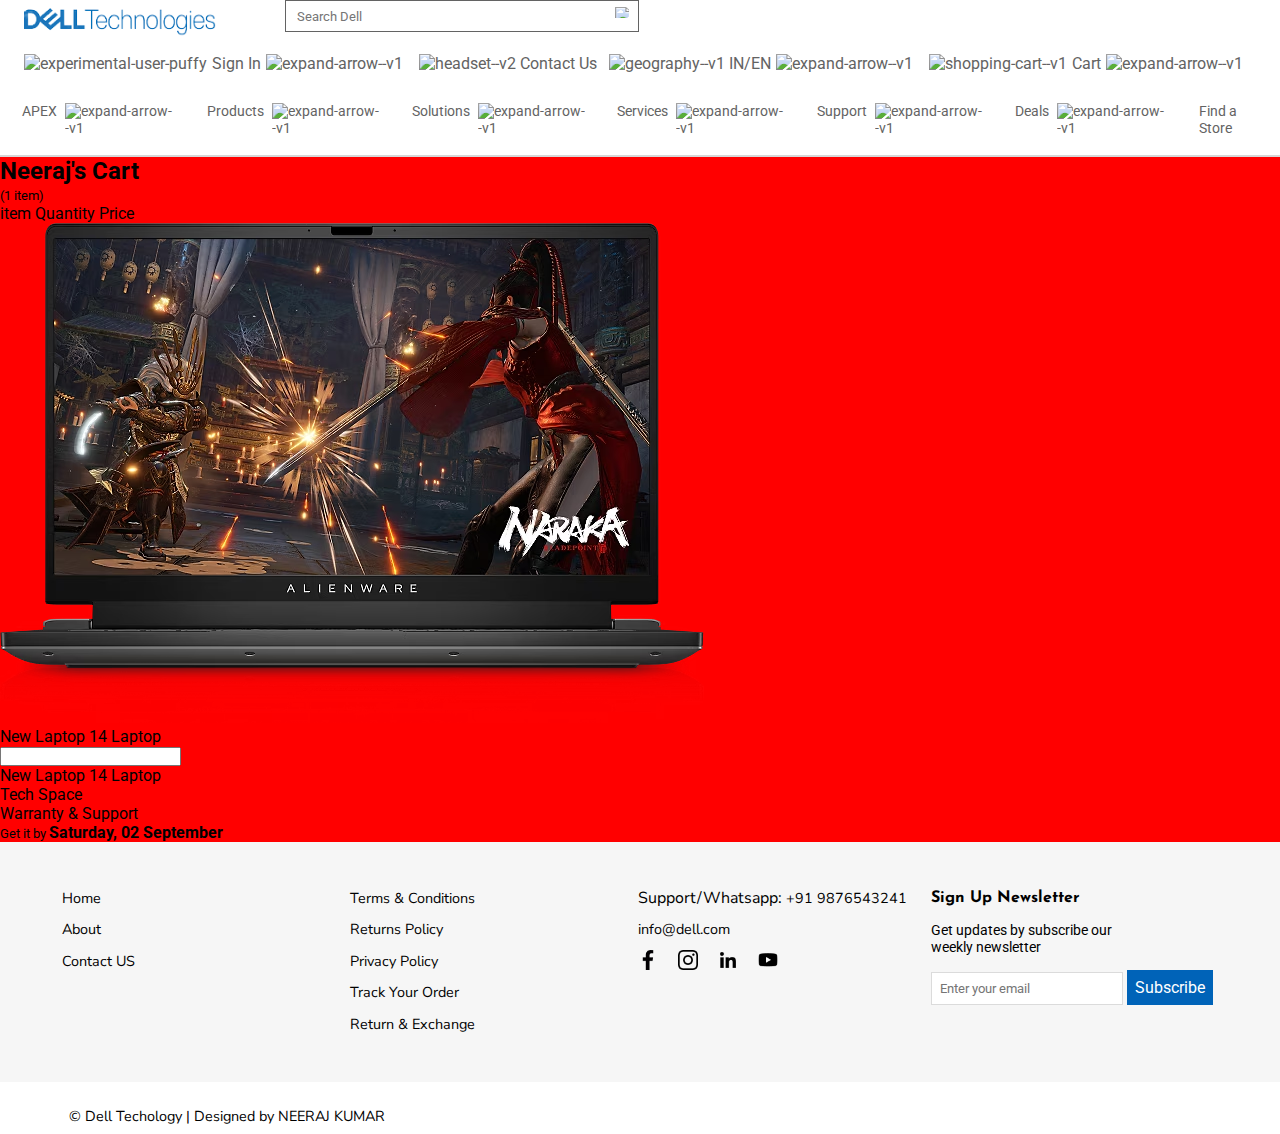
==== cart.html @ 6061ec58 "project update" ====
<!DOCTYPE html>
<html lang="en">

<head>
  <meta charset="UTF-8" />
  <meta name="viewport" content="width=device-width, initial-scale=1.0" />
  <title>Dell Clone</title>
  <link rel="stylesheet" href="styles.css" />
  <link rel="stylesheet" href="https://cdnjs.cloudflare.com/ajax/libs/font-awesome/6.4.2/css/all.min.css" integrity="sha512-z3gLpd7yknf1YoNbCzqRKc4qyor8gaKU1qmn+CShxbuBusANI9QpRohGBreCFkKxLhei6S9CQXFEbbKuqLg0DA==" crossorigin="anonymous" referrerpolicy="no-referrer" />
</head>

<body>
  <!-- header -->
  <header>
    <div class="top-header">
      <div class="top-header-left-menu">
        <img src="images/dell_logo.png" alt="Dell Logo" width="240px" height="38px" />
        <div class="top-search-bar">
          <input type="search" name="" id="" placeholder="Search Dell" />
          <img width="23" height="23" src="https://img.icons8.com/ios/50/636363/search--v1.png" alt="search--v1" />
        </div>
      </div>
      <div class="top-header-right-menu">
        <div class="right-menu-item">
          <div class="top-header-item sign-in-item">
            <a href="" class="link">
              <div>
                <img width="18" height="18" src="https://img.icons8.com/puffy/32/636363/experimental-user-puffy.png"
                  alt="experimental-user-puffy" />
              </div>
              Sign In
              <div>
                <img width="12" height="12" src="https://img.icons8.com/ios-filled/50/636363/expand-arrow--v1.png"
                  alt="expand-arrow--v1" class="top-arrow" />
              </div>
            </a>
            <div class="sign-in-dropdown">
              <h3>Welcome to Dell</h3>
              <p>My Account</p>
              <ul>
                <li>Place orders quickly and easily</li>
                <li>View orders and track your shipping status</li>
                <li>Create and access a list of your products</li>
              </ul>
              <div class="sign-in-dropdown-buttons">
                <a href="" class="dropdown-btn signin-btn">Sign in</a>
                <a href="" class="dropdown-btn">Create an Account</a>
                <a href="" class="dropdown-btn">Premier Sign in</a>
                <a href="" class="dropdown-btn">Partner Program Sign in</a>
              </div>
            </div>
          </div>
          <div class="top-header-item">
            <a href="" class="link">
              <div>
                <img width="18" height="18" src="https://img.icons8.com/glyph-neue/64/636363/headset--v2.png"
                  alt="headset--v2" />
              </div>
              Contact Us
            </a>
          </div>
          <div class="top-header-item">
            <a href="" class="link">
              <div>
                <img width="18" height="18" src="https://img.icons8.com/windows/32/636363/geography--v1.png"
                  alt="geography--v1" />
              </div>
              IN/EN
              <div>
                <img width="12" height="12" src="https://img.icons8.com/ios-filled/50/636363/expand-arrow--v1.png"
                  alt="expand-arrow--v1" class="top-arrow" />
              </div>
            </a>
          </div>
          <div class="top-header-item">
            <a href="" class="link">
              <div>
                <img width="18" height="18" src="https://img.icons8.com/ios/50/636363/shopping-cart--v1.png"
                  alt="shopping-cart--v1" />
              </div>
              Cart
              <div>
                <img width="12" height="12" src="https://img.icons8.com/ios-filled/50/636363/expand-arrow--v1.png"
                  alt="expand-arrow--v1" class="top-arrow" />
              </div>
            </a>
          </div>
        </div>
      </div>
    </div>
    <div class="bottom-header">
      <nav class="navigation">
        <ul class="item-non-bullet bottom-nav">
          <li class="nav-item apex-parent">
            <a href="" class="link">APEX
              <div>
                <img width="12" height="12" src="https://img.icons8.com/ios-filled/50/636363/expand-arrow--v1.png"
                  alt="expand-arrow--v1" class="top-arrow" />
              </div>
            </a>

            <!-- apex dropdown -->
            <div class="contaier-apex-dropdown">
              <ul class="apex-list item-non-bullet">
                <li class="apex-list-item apex-drop-first-parent">
                  <a href="" class="nav-link">View All APEX </a>
                </li>
                <li class="apex-list-item apex-drop-second-parent">
                  <a href="" class="nav-link">Compute & HCL

                    <div class="nav-link-icon">
                      <img width="19" height="19" src="https://img.icons8.com/ios-glyphs/30/000000/forward.png"
                        alt="forward" />
                    </div>
                  </a>

                  <div class="container-apex-dropdown-child apex-dropdown-first-child">
                    <ul class="item-non-bullet">
                      <li>
                        <a href="" class="nav-link">Apex Private Cloud</a>
                      </li>
                      <li><a href="" class="nav-link">Apex Compute</a></li>
                    </ul>
                  </div>
                </li>
                <li class="apex-list-item apex-drop-third-parent">
                  <a href="" class="nav-link">Storage

                    <div class="nav-link-icon">
                      <img width="19" height="19" src="https://img.icons8.com/ios-glyphs/30/000000/forward.png"
                        alt="forward" />
                    </div>
                  </a>
                  <div class="container-apex-dropdown-child apex-dropdown-second-child">
                    <ul class="item-non-bullet">
                      <li>
                        <a href="" class="nav-link">Apex Storage for Private Cloud</a>
                      </li>
                      <li>
                        <a href="" class="nav-link">Apex Storage for Public Cloud</a>
                      </li>
                    </ul>
                  </div>
                </li>
                <li class="apex-list-item apex-drop-forth-parent">
                  <a href="" class="nav-link">Cyber & Data Protection
                    <div class="nav-link-icon">
                      <img width="19" height="19" src="https://img.icons8.com/ios-glyphs/30/000000/forward.png"
                        alt="forward" />
                    </div>
                  </a>

                  <div class="container-apex-dropdown-child apex-dropdown-forth-child">
                    <ul class="item-non-bullet">
                      <li>
                        <a href="" class="nav-link">Apex Backup Services</a>
                      </li>
                      <li>
                        <a href="" class="nav-link">Apex Cyber Recovery Services</a>
                      </li>
                      <li>
                        <a href="" class="nav-link">Apex Data Storage Services Backup Target</a>
                      </li>
                    </ul>
                  </div>
                </li>
                <li class="apex-list-item apex-drop-five-parent">
                  <a href="" class="nav-link">Cloud Platforms
                    <div class="nav-link-icon">
                      <img width="19" height="19" src="https://img.icons8.com/ios-glyphs/30/000000/forward.png"
                        alt="forward" />
                    </div>
                  </a>

                  <div class="container-apex-dropdown-child apex-dropdown-five-child">
                    <ul class="item-non-bullet">
                      <li>
                        <a href="" class="nav-link">Apex Cloud Platform for Microsoft Azure</a>
                      </li>
                      <li>
                        <a href="" class="nav-link">Apex Cloud Platform for Red Hat OpenShift</a>
                      </li>
                      <li>
                        <a href="" class="nav-link">Apex Cloud Platform for VMWare</a>
                      </li>
                      <li>
                        <a href="" class="nav-link">Apex Hybrid Cloud for VMWare</a>
                      </li>
                    </ul>
                  </div>
                </li>
                <li class="apex-list-item">
                  <a href="" class="nav-link">APEX High Performance Computing</a>
                </li>
                <li class="apex-list-item apex-drop-six-parent">
                  <a href="" class="nav-link">Create a Custom Solution
                    <div class="nav-link-icon">
                      <img width="19" height="19" src="https://img.icons8.com/ios-glyphs/30/000000/forward.png"
                        alt="forward" />
                    </div>
                  </a>

                  <div class="container-apex-dropdown-child apex-dropdown-six-child">
                    <ul class="item-non-bullet">
                      <li>
                        <a href="" class="nav-link">Apex Flex on Demand</a>
                      </li>
                      <li>
                        <a href="" class="nav-link">Apex Data Centre Utility</a>
                      </li>
                    </ul>
                  </div>
                </li>
                <li class="apex-list-item apex-drop-seven-parent">
                  <a href="" class="nav-link">Resources
                    <div class="nav-link-icon">
                      <img width="19" height="19" src="https://img.icons8.com/ios-glyphs/30/000000/forward.png"
                        alt="forward" />
                    </div>
                  </a>
                  <div class="container-apex-dropdown-child apex-dropdown-seven-child">
                    <ul class="item-non-bullet">
                      <li><a href="" class="nav-link">Apex Use Cases</a></li>
                      <li>
                        <a href="" class="nav-link">Apex Business Value</a>
                      </li>
                      <li>
                        <a href="" class="nav-link">Apex Sustainability</a>
                      </li>
                      <li>
                        <a href="" class="nav-link">Apex Professional Services</a>
                      </li>
                      <li><a href="" class="nav-link">Apex Console</a></li>
                      <li>
                        <a href="" class="nav-link">Apex Colocation Services</a>
                      </li>
                      <li><a href="" class="nav-link">Apex Partners</a></li>
                    </ul>
                  </div>
                </li>
              </ul>
            </div>
          </li>
          <li class="nav-item product-parent">
            <a href="" class="link">Products
              <div>
                <img width="12" height="12" src="https://img.icons8.com/ios-filled/50/636363/expand-arrow--v1.png"
                  alt="expand-arrow--v1" class="top-arrow" />
              </div>
            </a>
            <div class="contaier-product-dropdown">
              <ul class="item-non-bullet">
                <li class="product-drop-first-parent">
                  <a href="" class="nav-link">Laptops
                    <div class="nav-link-icon">
                      <img width="19" height="19" src="https://img.icons8.com/ios-glyphs/30/000000/forward.png"
                        alt="forward" />
                    </div>
                  </a>

                  <div class="container-product-dropdown-child product-dropdown-first-child">
                    <ul class="item-non-bullet">
                      <li><a href="" class="nav-link">For Home</a></li>
                      <li><a href="" class="nav-link">For Business</a></li>
                    </ul>
                  </div>
                </li>
                <li class="product-drop-second-parent">
                  <a href="" class="nav-link">Desktops & All-in-Ones
                    <div class="nav-link-icon">
                      <img width="19" height="19" src="https://img.icons8.com/ios-glyphs/30/000000/forward.png"
                        alt="forward" />
                    </div>
                  </a>
                  <div class="container-product-dropdown-child product-dropdown-second-child">
                    <ul class="item-non-bullet">
                      <li><a href="" class="nav-link">For Home</a></li>
                      <li><a href="" class="nav-link">For Business</a></li>
                    </ul>
                  </div>
                </li>
                <li class="">
                  <a href="" class="nav-link">Gaming
                    <div class="nav-link-icon">
                      <img width="19" height="19" src="https://img.icons8.com/ios-glyphs/30/000000/forward.png"
                        alt="forward" />
                    </div>
                  </a>
                  <div class="container-product-dropdown-child product-dropdown-first-child">
                    <ul class="item-non-bullet">
                      <li><a href="" class="nav-link">For Home</a></li>
                      <li><a href="" class="nav-link">For Business</a></li>
                    </ul>
                  </div>
                </li>
                <li class=""><a href="" class="nav-link">Workstations</a></li>
                <li class=""><a href="" class="nav-link">Thin Clients</a></li>
                <li class=""><a href="" class="nav-link">Servers</a></li>
                <li class=""><a href="" class="nav-link">Data Storage</a></li>
                <li class="">
                  <a href="" class="nav-link">Data Protection</a>
                </li>
                <li class=""><a href="" class="nav-link">Networking</a></li>
                <li class="">
                  <a href="" class="nav-link">Hyperconverged Infrastructure</a>
                </li>
                <li class="">
                  <a href="" class="nav-link">Monitors
                    <div class="nav-link-icon">
                      <img width="19" height="19" src="https://img.icons8.com/ios-glyphs/30/000000/forward.png"
                        alt="forward" />
                    </div>
                  </a>
                </li>
                <li class="">
                  <a href="" class="nav-link">Electronics & Accessories
                    <div class="nav-link-icon">
                      <img width="19" height="19" src="https://img.icons8.com/ios-glyphs/30/000000/forward.png"
                        alt="forward" />
                    </div>
                  </a>
                </li>
              </ul>
            </div>
          </li>
          <li class="nav-item">
            <a href="" class="link">Solutions
              <div>
                <img width="12" height="12" src="https://img.icons8.com/ios-filled/50/636363/expand-arrow--v1.png"
                  alt="expand-arrow--v1" class="top-arrow" />
              </div>
            </a>
          </li>
          <li class="nav-item">
            <a href="" class="link">Services
              <div>
                <img width="12" height="12" src="https://img.icons8.com/ios-filled/50/636363/expand-arrow--v1.png"
                  alt="expand-arrow--v1" class="top-arrow" />
              </div>
            </a>
          </li>
          <li class="nav-item">
            <a href="" class="link">Support
              <div>
                <img width="12" height="12" src="https://img.icons8.com/ios-filled/50/636363/expand-arrow--v1.png"
                  alt="expand-arrow--v1" class="top-arrow" />
              </div>
            </a>
          </li>
          <li class="nav-item">
            <a href="" class="link">Deals
              <div>
                <img width="12" height="12" src="https://img.icons8.com/ios-filled/50/636363/expand-arrow--v1.png"
                  alt="expand-arrow--v1" class="top-arrow" />
              </div>
            </a>
          </li>
          <li class="nav-item"><a href="" class="link">Find a Store </a></li>
        </ul>
      </nav>
    </div>
  </header>
  <!-- #########--header part finished ----#### -->


  <!-- ####----  cart  ----- #### -->

  <div class="cart-container">
   <div class="cart-item-details cart-childs">
    <div><h2>Neeraj's Cart </h2><small>(1 item)</small></div>
    <div><span>item</span>
    <span>Quantity</span>
    <span>Price</span>
</div>
<div class="item-image">
    <img src="images/laptop-alienware-m15-r7-gallery-1.avif" alt="">
</div>
<div class="item-details">
    <div class="item-name">
        <div class="laptop-name">New Laptop 14 Laptop</div>
        <div class="laptop-quantity"><i class="fa-solid fa-trash"></i><input type="text">
            <i class="fa-solid fa-plus"></i>
        </div>
        <div class="laptop-total-price">New Laptop 14 Laptop</div>
    </div>
    <div class="item-space-container">
        <div class="tech-space">
            Tech Space
        </div>
        <div class="warranty-box">
           Warranty & Support
        </div>
        <div class="date-box">
         <small>Get it by </small><strong>Saturday, 02 September</strong>
        </div>

    </div>

</div>


   </div>
   <div class="cart-item-bill cart-childs">

   </div>

  </div>





  <footer>

    <div class="footer-container">
      <div class="ft-box-first ft-box">
        <ul>
          <li><a href="" class="link">Home</a></li>
          <li><a href="" class="link">About</a></li>
          <li><a href="" class="link">Contact US</a></li>
        </ul>
      </div>
      <div class="ft-box-second ft-box">
        <ul>
          <li><a href="" class="link">Terms & Conditions</a></li>
          <li><a href="" class="link">Returns Policy</a></li>
          <li><a href="" class="link">Privacy Policy</a></li>
          <li><a href="" class="link">Track Your Order</a></li>
          <li><a href="" class="link">Return & Exchange</a></li>
        </ul>
      </div>
      <div class="ft-box-third ft-box">
        <ul class="item-non-bullet">
          <li>
            Support/Whatsapp:
            <a href="tel:+987654321" class="link">+91 9876543241</a>
          </li>
          <li>
            <a href="mailto:+info@dell.com" class="link">info@dell.com</a>
          </li>
          <li>
            <a href=""><img src="images/fbicon.png" alt="" width="20px" /></a>
            <a href=""><img src="images/instagram .png" alt="" width="20px" /></a>
            <a href=""><img src="images/linkedin.png" alt="" width="20px" /></a>
            <a href=""><img src="images/youtube .png" alt="" width="20px" /></a>
          </li>
        </ul>
      </div>
      <div class="ft-box-fourth ft-box">
        <h4>Sign Up Newsletter</h4>
        <p>Get updates by subscribe our weekly newsletter</p>
        <div class="ft-subscribe">
          <input type="email" placeholder="Enter your email" />
          <a href="" class="link">Subscribe</a>
        </div>
      </div>
    </div>

    <div class="footer-bottom">
      <p>&copy; Dell Techology | Designed by NEERAJ KUMAR</p>
    </div>
  </footer>
</body>

</html>
---- styles.css ----
@import url("https://fonts.googleapis.com/css2?family=Libre+Baskerville:ital@1&family=Montserrat:wght@400;700&family=Open+Sans:ital@1&family=Poppins:wght@200;500&family=Roboto&display=swap");
@import url("https://fonts.googleapis.com/css2?family=Josefin+Sans:wght@300&family=Libre+Baskerville:ital@1&family=Montserrat:wght@400;700&family=Open+Sans:ital@1&family=Poppins:wght@200;500&family=Roboto&display=swap");
@import url("https://fonts.googleapis.com/css2?family=Josefin+Sans:wght@300&family=Libre+Baskerville:ital@1&family=Montserrat:wght@400;700&family=Nunito+Sans:opsz,wght@6..12,300&family=Open+Sans:ital@1&family=Poppins:wght@200;500&family=Roboto&display=swap");
* {
  margin: 0;
  padding: 0;
  box-sizing: border-box;
  font-family: "Roboto", Arial, Helvetica, sans-serif;

}
html,body{
  width: 100%;
  height: 100%;
}

body{
  position: relative;
}
:root {
  --light-gray: #636363;
  --secondry-color: #0672cb;
}

.item-non-bullet {
  list-style: none;
}

.link {
  text-decoration: none;
}

/* header */

.top-header {
  display: flex;
  flex-wrap: wrap;
  align-items: center;
}

.top-header-left-menu {
  display: flex;
  flex-wrap: wrap;
  align-self: center;
}

.top-search-bar {
  display: flex;

  border: 1px solid var(--light-gray);
  padding: 0 0.3rem;
  margin: 0 2.8rem;
  height: 2rem;
}

.top-search-bar input[type] {
  width: 30rem;
  padding: 0.4rem;
  border: none;
  outline: none;
}

@media (max-width: 1335px) {
  .top-search-bar input[type] {
    width: 20rem;
  }
}

.top-search-bar img {
  padding: 0.4rem 0.3rem;
}

.top-header-right-menu {
  margin-left: 5rem;
}

@media (max-width: 1335px) {
  .top-header-right-menu {
    margin-left: 1rem;
  }
}

.right-menu-item {
  display: flex;
  flex-wrap: wrap;
}

.top-header-item .link {
  padding: 1rem 0.2rem;
  display: flex;
  align-items: center;
  color: var(--light-gray);
}

.top-header-item a div img {
  margin: 0 0.3rem;
}

.sign-in-item {
  position: relative;
}

.sign-in-dropdown {
  width: 18rem;
  height: 25.5rem;
  display: none;
  position: absolute;
  border: 1px solid rgb(220, 219, 219);
  right: 0;
  padding: 1rem;
  color: var(--light-gray);
  z-index: 100;
  background-color: white;
}

.sign-in-dropdown ul {
  font-size: 0.87rem;
  padding: 0.7rem 0.71rem;
}

.sign-in-dropdown ul li {
  margin-top: 0.2rem;
}

.sign-in-dropdown p {
  font-size: 0.9rem;
  margin-top: 2.4rem;
}

.sign-in-item:hover {
  background-color: #e4e4e4;
}

.sign-in-item:hover .sign-in-dropdown {
  display: block;
}

.top-arrow {
  transition: 0.3s ease;
}

.top-header-item:hover .top-arrow {
  transform: rotate(-180deg);
}

.dropdown-btn {
  text-decoration: none;
  border: 1px solid var(--secondry-color);

  height: 2rem;
  display: flex;
  justify-content: center;
  align-items: center;
  margin: 0.6rem 0;
  border-radius: 2px;
  color: var(--secondry-color);
}

.signin-btn {
  background-color: var(--secondry-color);
  color: white;
}

/* bottom header */

.navigation {
  border-bottom: 2px solid #d7d6d6;
}

.bottom-nav {
  display: flex;
  margin-left: 0.4rem;
}

.nav-item .link {
  display: flex;
  padding: 0.9rem 1rem;
  color: var(--light-gray);
  font-size: 0.9rem;
}
.nav-item {
  border-bottom: 3px solid transparent;
}

.nav-item:hover {
  background-color: #e4e4e4;
  border-bottom: 2px solid var(--light-gray);
}

.nav-item .link img {
  margin-left: 0.5rem;
}

.nav-item:hover .top-arrow {
  transform: rotate(-180deg);
}

/* bottom dropdowns */

.apex-parent {
  position: relative;
}
.contaier-apex-dropdown {
  width: 15rem;
  position: absolute;
  border: 1px solid gray;
  display: none;
  margin-top: 0.2rem;
  background-color: white;
}
.apex-parent:hover .contaier-apex-dropdown {
  display: block;
}

/* nav link */
.nav-link {
  text-decoration: none;
  display: flex;
  justify-content: space-between;
  padding: 0.6rem 0.6rem;
  font-size: 0.9rem;
}

.nav-link:hover {
  background-color: #e4e4e4;
}

.apex-drop-first-parent {
  position: relative;
}

.container-apex-dropdown-child {
  width: 15rem;
  height: 21.5rem;
  background-color: #fbfbfb;
  border: 1px solid gray;
  left: 15rem;
  top: 0;
}

.apex-dropdown-first-child {
  position: absolute;
  display: none;
  left: 15rem;
  top: 0;
}

.apex-dropdown-second-child {
  display: none;
  position: absolute;
}
.apex-drop-second-parent:hover .apex-dropdown-first-child {
  display: block;
}

.apex-drop-third-parent:hover .apex-dropdown-second-child {
  display: block;
}

.apex-dropdown-forth-child {
  position: absolute;
  display: none;
}

.apex-drop-forth-parent:hover .apex-dropdown-forth-child {
  display: block;
}

.apex-dropdown-five-child {
  position: absolute;
  display: none;
}

.apex-drop-five-parent:hover .apex-dropdown-five-child {
  display: block;
}

.apex-dropdown-six-child {
  position: absolute;
  display: none;
}
.apex-drop-six-parent:hover .apex-dropdown-six-child {
  display: block;
}
.apex-dropdown-seven-child {
  position: absolute;
  display: none;
}
.apex-drop-seven-parent:hover .apex-dropdown-seven-child {
  display: block;
}

/* product dropdown */
.contaier-product-dropdown {
  width: 15rem;
  position: absolute;
  border: 1px solid gray;
  display: none;
  margin-top: 0.2rem;
  background-color: white;
}
.product-parent:hover .contaier-product-dropdown {
  display: block;
}

.container-product-dropdown-child {
  width: 15rem;
  height: 29.4rem;
  background-color: #fbfbfb;
  border: 1px solid gray;
  left: 15rem;
  top: 0;
}

.product-first-parent {
  position: relative;
}

.product-dropdown-first-child {
  position: absolute;
  display: none;
}

.product-drop-first-parent:hover .product-dropdown-first-child {
  display: block;
}

.product-dropdown-second-child {
  position: absolute;
  display: none;
}
.product-drop-second-parent:hover .product-dropdown-second-child {
  display: block;
}

/* -------header css finished---- */

.category-container {
  display: flex;
  justify-content: center;
  height: 7.5rem;
  overflow: hidden;
  background-color: #f9f9f9;
}

.category-box {
  width: 10rem;
}

.cat-item {
  width: 10rem;
  padding: 1.4rem 0;
  text-align: center;
  transition: 0.3s;
}

.cat-item .cat-label {
  margin-top: 1rem;
}

.cat-item .cat-links {
  margin-top: 2rem;
  display: flex;
  flex-direction: column;
  transition: 0.1s;
}
.cat-item .cat-links a {
  margin: 0.5rem 0;
  text-decoration: none;
  color: #0063b8;
}

.category-box:hover .cat-item {
  transform: translatey(-55px);
}

.cat-item:hover .cat-links {
  margin-top: 0;
}

.category-box:hover p {
  margin-top: 0;
}

/* hero image css*/

.hero-img img {
  width: 100%;
  height: 25rem;
}

.latest-products-container {
  padding: 0.5rem 0;
}
.product-title {
  font-size: 1.6rem;
  letter-spacing: 0.2rem;
  padding-left: 4rem;
  margin: 2rem 0;
  font-family: "Roboto", Arial, Helvetica, sans-serif;
  color: rgb(71, 70, 70);
}

.product-container {
  width: 100%;
  display: flex;
  justify-content: center;
  gap: 1rem;
  padding: 0.2rem 0;
}
.product-box {
  text-align: center;
  position: relative;
  width: 18rem;
  padding: 0.8rem 0;
  box-shadow: 0.2px 0.2px 5px 0.5px rgb(155, 155, 155);
}

.product-icon {
  position: absolute;
  left: 13rem;
  padding: 15px 0px;

} 

.heart .icon-size{
 width: 30px;

}

.heart{
  border: 1px solid gray;
  border-radius: 50%;
  height: 50px;
  width: 50px;
  margin: 5px 0px;
display: flex;
justify-content: center;
align-items: center;
}

 .product-box:hover.product-icon{
  display: block;
 }

.product-box .product-img {
  width: 100%;
  height: 10rem;
}
.product-box img {
  width: 15rem;
}

.product-name,
.product-dis,
.product-price {
  margin: 0.7rem 0;
}

.product-name {
  font-weight: bold;
  color: var(--light-gray);
  letter-spacing: 0.1rem;
}
.product-dis {
  color: var(--light-gray);
  font-size: 0.9rem;
}

.product-price {
  color: red;
  font-weight: bold;
  letter-spacing: 0.1rem;
}

/* ########### customer report section css  ######## */
.customer-reprot-section {
  background-image: linear-gradient(140deg, rgb(197, 209, 225), rgb(1, 44, 92));
  display: grid;
  grid-template-columns: 50% 50%;
  grid-template-rows: 12rem 12rem;
  gap: 1rem;
  padding: 3rem;
}

.ct-r-box {
  background-color: #002b58;
}

.ct-r-box-first {
  background-color: #002b58;
  grid-column: 1/3;
  display: flex;
}

.cust-txt-box {
  color: white;
}
.cust-txt-box .ct-first-box {
  display: flex;
  width: 26rem;
}
.cust-txt-box .ct-first-box,
.ct-second-box {
  margin: 2rem 0.5rem;
}
.ct-icon {
  color: white;
}

.v-line {
  width: 4px;
  height: 65px;
  background-color: yellow;
  margin: 2rem 1rem;
}

.cust-pr-box {
  display: flex;
  align-items: center;
  padding: 0 2.5rem;
  text-align: center;
}
.ct-second-box p {
  font-size: 1rem;
}

.cust-pr-box h3 {
  font-size: 2.5rem;
  color: rgb(182, 182, 0);
}
.cust-pr-box p {
  font-size: 0.9rem;
  color: white;
  padding: 0.5rem 0;
}

.cust-pr-box-first,
.cust-pr-box-second,
.cust-pr-box-third {
  margin: 0 1rem;
}

.ct-r-box-third,
.ct-r-box-second {
  display: flex;
}

.ct-r-box-second .v-line {
  width: 3px;
  height: 25px;
}

.ct-r-box-third,
.ct-r-box-second {
  padding: 0rem 1rem;
}

.ct-r-box-third .v-line {
  width: 3px;
  height: 25px;
}

.ct-r-box-third .cust-txt-box .ct-first-box {
  width: 31rem;
}

.ct-r-box-third .cust-txt-box .ct-second-box {
  margin: 0rem 0.5rem;
}

.product-bottom-title {
  text-align: center;
}
.product-bottom-title h3 {
  padding: 1rem 0;
  font-size: 1.9rem;
}

/* ############----footer css---####### */

.footer-container {
  background-color: #f6f6f6;

  display: flex;
  height: 15rem;
  justify-content: center;
  align-items: center;
}
.ft-box {
  height: 10rem;
}

.ft-box-first ul,
.ft-box-second ul {
  list-style: none;
}
.ft-box-first ul li,
.ft-box-second ul li,
.ft-box-third ul li {
  width: 18rem;
  padding: 0.3rem 0;
  font-family: "Nunito Sans", sans-serif;
}

.ft-box-first ul li a,
.ft-box-second ul li a,
.ft-box-third ul li a {
  font-family: "Nunito Sans", sans-serif;

  font-size: 0.9rem;
  color: #000000;
}

.ft-box-third ul li a img {
  margin-right: 1rem;
}

.ft-box-fourth h4,
p,
.ft-subscribe {
  padding: 0.5rem 0.3rem;
}
.ft-box-fourth h4 {
  font-family: "Josefin Sans", sans-serif;
}

.ft-box-fourth p {
  width: 12rem;
  font-size: 0.9rem;
}

.ft-box-fourth .ft-subscribe input[type] {
  padding: 0.5rem;
  width: 12rem;
  border: 1px solid rgb(219, 219, 219);
  outline: none;
}

.ft-box-fourth .ft-subscribe a {
  background-color: #0063b8;
  color: white;
  padding: 0.5rem;
}
.ft-box-fourth .ft-subscribe a:hover {
  background-color: white;
  color: #0063b8;
  border: 1px solid #0063b8;
}

.footer-bottom p {
  font-size: 0.9rem;
  margin: 1rem 4rem;
  font-family: "Nunito Sans", sans-serif;
}

/* ==== Product listing css start=== */
.main-heading {
  text-align: center;
  font-size: 2.2rem;
  padding: 1rem 0;
  font-weight: 100;
}

.product-listing-container {
  display: grid;
  width: 93%;
  margin: auto;
  gap: 1rem;

  grid-template-columns: 20% 80%;
  grid-template-areas:
    "filter sort"
    "filter pro-result1"
    "filter pro-result2"
    "filter pro-result3"
    "filter pro-result4";
}

.filter-section {
  grid-area: filter;
}

.sort-section {
  grid-area: sort;
  height: 2rem;
}
.product-section1 {
  grid-area: pro-result1;
  height: 25rem;
}
.product-section2 {
  grid-area: pro-result2;
  height: 25rem;
}
.product-section3 {
  grid-area: pro-result3;
  height: 25rem;
}
.product-section4 {
  grid-area: pro-result4;
  height: 25rem;
}
.filter-box {
  background-color: #f3f3f3;
  margin: 0.4rem 0;
  border-radius: 5px;
  padding: 0.9rem 0.6rem;
}

.filter-heading {
  display: flex;
  justify-content: space-between;
  color: #002b58;
  font-weight: bold;
  font-size: 0.9rem;
}

.filter-option {
  width: 100%;
  margin: 0.7rem 0.2rem;
  font-size: 0.9rem;
  color: #333333;
}
.filter-option input[type="radio"],
.filter-option input[type="checkbox"] {
  width: 1.05rem;
  height: 1.05rem;
  vertical-align: middle;
}
.filter-option label {
  margin-left: 0.4rem;
}

.sort-section {
  display: flex;
  justify-content: space-between;
  align-items: center;
  height: 2.5rem;
  padding: 0.2rem 0.5rem;
}

.sort-section select {
  height: 2.5rem;
  width: 10rem;
  padding: 0 0.4rem;
  color: #444444;
  border-radius: 10px;
}

.product-section1,
.product-section2,
.product-section3,
.product-section4 {
  box-shadow: 0 0 3px;
  display: flex;
  padding: 0.2rem 0.2rem;
}

.pro-item-box {
  width: 25rem;
}

.pro-image-box {
  display: grid;
  grid-template-columns: 20% 80%;
  grid-template-areas:
    "top top"
    "left right"
    "bottom bottom";
}

.pro-image-box .pro-top-box {
  grid-area: top;
  height: 2rem;
  text-align: right;
}
.pro-image-box .pro-left-box {
  grid-area: left;
  height: 20rem;
  display: flex;
  justify-content: center;
  align-items: center;
}
.pro-image-box .pro-right-box {
  grid-area: right;
  height: 20rem;
  display: flex;
  justify-content: center;
  align-items: center;
}
.pro-image-box .pro-bottom-box {
  grid-area: bottom;
  height: 3rem;
  display: flex;
  justify-content: center;
  align-items: center;
}
.pro-left-box img {
  width: 4rem;
}
.pro-right-box img {
  width: 16rem;
}
.pro-top-box div {
  padding: 0.4rem 0.9rem;
}

.pro-bottom-box .pro-color-btn {
  border: 1px solid black;
  border-radius: 50%;
  padding: 4px;
}
.pro-bottom-box .pro-color-btn .color-btn {
  background-color: gray;
  width: 1.5rem;
  height: 1.5rem;
  border-radius: 50%;
}

.pro-name-box h3,
.order-code,
.rev-star {
  margin: 5px 0px;
}

.space-heading {
  display: flex;
  gap: 8px;
  margin: 15px 0px;
  padding: 0.5rem 0;
  border-bottom: 1px solid rgb(235, 233, 233);
  width: 90%;
}
.space-heading a {
  color: #0063b8;
}

.pro-item-details .pro-name-box h3 a {
  font-size: 1.3rem;
  color: #0672cb;
  font-weight: 100;
}
.pro-item-details .pro-name-box .order-code {
  font-size: 0.8rem;
  color: #767676;
}
.rev-star img {
  font-size: 0.8rem;
  color: #0672cb;
}
.pro-space-details .space-title-name,
.space-title {
  padding: 0.3rem 0;
}

.space-title {
  color: #636363;
  font-size: 0.8rem;
  display: inline-block;
  width: 4.2rem;
}

.space-title-name {
  display: inline-block;
  width: 15.8rem;
}
.pro-price {
  font-weight: 700;
  font-size: 1.3rem;
}

.save-price {
  font-size: 0.8rem;
}

.online-price {
  font-size: 0.8rem;
}

.pro-price-box div {
  margin: 10px 0px;
}

.save-price-color {
  font-size: 0.8rem;
  font-weight: bold;
  color: #4f7d00;
}

.special-off-box ul li {
  font-size: 0.8rem;
  margin: 10px 19px;
  color: #0672cb;
}

.special-off-box ul li a {
  color: #0672cb;
}

.financing-box p {
  font-size: 0.8rem;
}

/* === cart.html style css == */

.cart-container {
  background-color: red;
  display: flex;
  flex-wrap: wrap;
}

/* hide elemenet  */
.top-res-h-l-menu {
  display: none;
}

.search-bar-res{
  display: none;
}



/* responsive css */

@media (max-width: 600px) {
 body{
  background-color: #F5F6F7;
 }


  /* nav bar */
  .top-header-left-menu {
    display: none;
  }
  .top-header-right-menu {
    display: none;
  }
  /* .navigation{
  visibility: hidden;
} */

  .top-header {
    display: flex;
    justify-content: space-between;
    background-color: #fff;
  }
  .top-res-h-l-menu {
    visibility: visible;
    width: 100%;    
    display: flex;
    justify-content: space-between;
    padding: 4px 15px;
   
  }

  .top-res-h-l-menu .left-res-item,
  .right-res-item {
    display: flex;
    vertical-align: middle;
  }
  .top-res-h-l-menu .left-res-item .ham-btn {
    width: 50px;
    
    background: transparent;     
    font-size: 1.5rem;
    border: none;
    color: #636363;
  }
  
  .top-res-h-l-menu .left-res-item .ham-btn:hover {
    background-color: #76767625;
    border-bottom: 2px solid #444444;
  }
  
  .top-res-h-l-menu .left-res-item .ham-close-btn {
   display: none;
  }



  .top-res-h-l-menu .left-res-item .mini-logo {
    padding: 10px 5px;
  }
  .top-res-h-l-menu .right-res-item {
    padding: 10px 5px;
  }
  .top-res-h-l-menu .right-res-item img {
    margin: 0px 5px;
  }
  .top-res-h-l-menu .right-res-item img :hover{
    background-color: #7676761c;
    border-bottom: 2px solid #444444;
 
   }
  
  /* bottom header navigation bar */
  .navigation {
    display: none;
  }

  /* search bar */

  .bottom-header {
    width: 100%;
    text-align: center;
    padding: 15px;
    background-color: #fff;
   border-bottom: 1px solid rgba(0, 0, 0, 0.124);
  }
  .search-bar-res {
    display: flex;
    justify-content: space-between;
    border: 1px solid #767676b8;
    border-radius: 2px;
  }

  .search-bar-res input[type] {
    padding: 10px;
    width: 91%;
    outline: none;
    border: none;
  }
  ::placeholder {
    font-size: 1.1rem;
  }

  .search-icon button {
    width: 40px;
    height: 40px;
    font-size: 1.3rem;

    background: transparent;
    border: none;
    color: #767676;
  }

  .search-icon button:hover {
    background-color: rgba(212, 212, 212, 0.324);
  }

  /* category-container responsive css */
  .category-container {
    width: 99%;
    height: 377px;
    margin: 10px 5px;
    display: grid;
    grid-template-columns: 50% 50%;
    background-color: #fff;
    box-shadow: 0px 5px 10px rgba(0, 0, 0, 0.266);
   
    
  }
  .category-box {
    grid-template-columns: 2;     
    width: 284px;
    height: 126px; 
    overflow: hidden;
  }
  .category-box:hover {
    background-color: #d7d6d6;
  }

  .cat-item{
    width: 276px;
   
  }

  .hero-img{
    display: none;
  }

.customer-reprot-section{
  display: none;
}





/* hamburger menu */

.ham-bg-container-show{
  position: absolute;
  width: 100%;
  height: 100%;
  background-color: rgba(0, 0, 0, 0.237);
  top: 60px;
  left: 0;
}
 
.ham-container{
  width: 50%;
  height: 100%;
  position: absolute;
  background-color: #fff;   
   
  left: -20rem; 
  padding:50px 0px;
  box-shadow: 0px -1px 1px rgb(185, 185, 185);
 

}


.ham-container .ham-list{
  list-style: none;
}
.ham-container li a{
  
  color: #767676;
  font-size: 1.2rem;
}
 





}
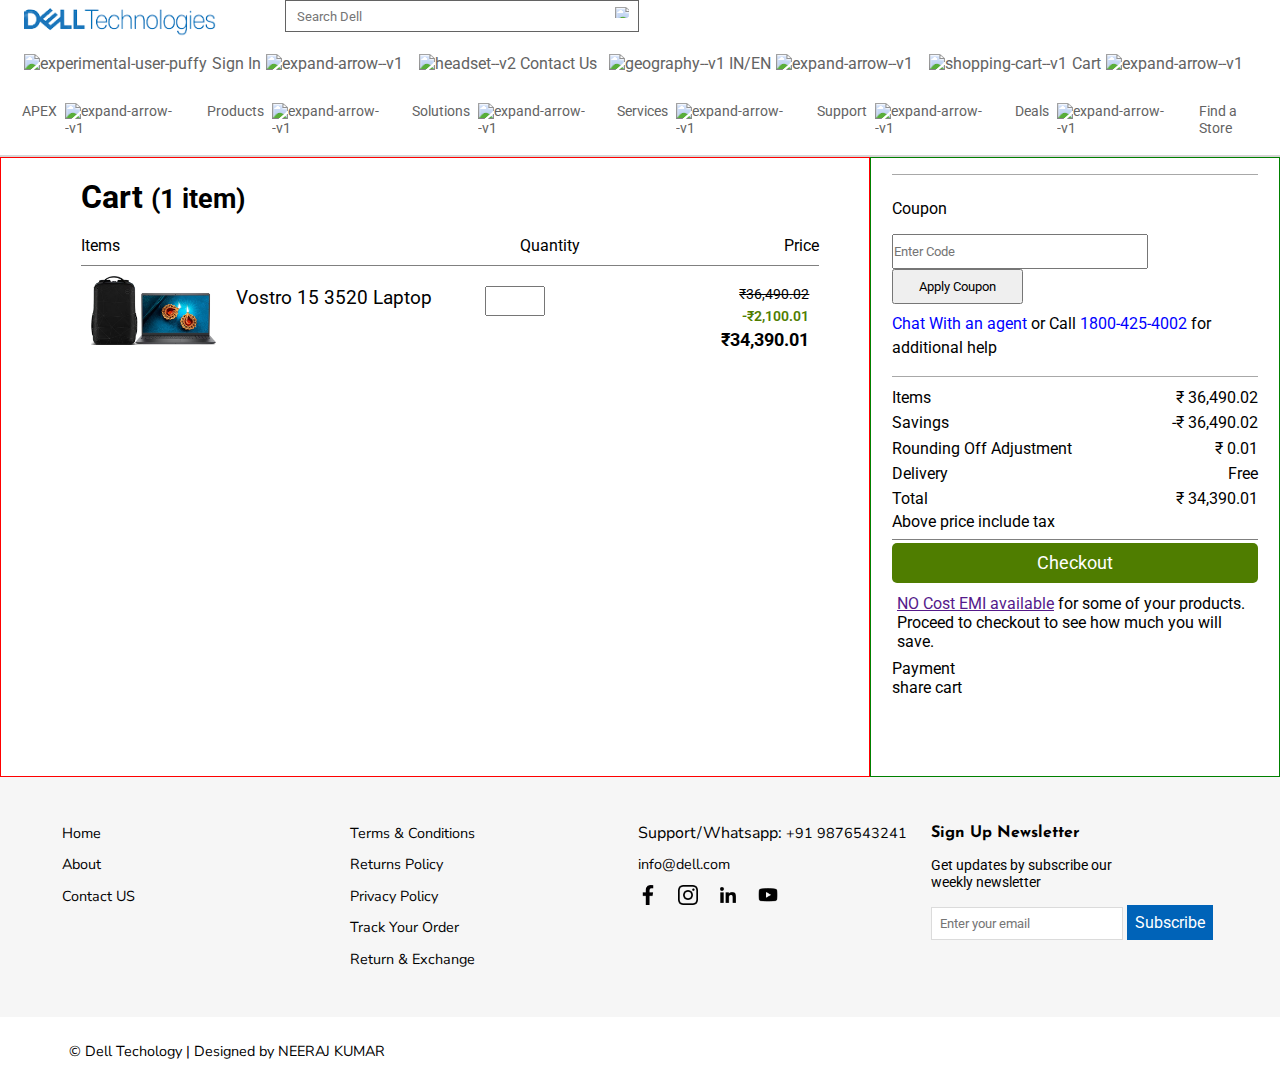
==== commit 73b78d01: "added style" ====
--- a/cart.html
+++ b/cart.html
@@ -1,465 +1,674 @@
 <!DOCTYPE html>
 <html lang="en">
-
-<head>
-  <meta charset="UTF-8" />
-  <meta name="viewport" content="width=device-width, initial-scale=1.0" />
-  <title>Dell Clone</title>
-  <link rel="stylesheet" href="styles.css" />
-  <link rel="stylesheet" href="https://cdnjs.cloudflare.com/ajax/libs/font-awesome/6.4.2/css/all.min.css" integrity="sha512-z3gLpd7yknf1YoNbCzqRKc4qyor8gaKU1qmn+CShxbuBusANI9QpRohGBreCFkKxLhei6S9CQXFEbbKuqLg0DA==" crossorigin="anonymous" referrerpolicy="no-referrer" />
-</head>
-
-<body>
-  <!-- header -->
-  <header>
-    <div class="top-header">
-      <div class="top-header-left-menu">
-        <img src="images/dell_logo.png" alt="Dell Logo" width="240px" height="38px" />
-        <div class="top-search-bar">
-          <input type="search" name="" id="" placeholder="Search Dell" />
-          <img width="23" height="23" src="https://img.icons8.com/ios/50/636363/search--v1.png" alt="search--v1" />
-        </div>
-      </div>
-      <div class="top-header-right-menu">
-        <div class="right-menu-item">
-          <div class="top-header-item sign-in-item">
-            <a href="" class="link">
-              <div>
-                <img width="18" height="18" src="https://img.icons8.com/puffy/32/636363/experimental-user-puffy.png"
-                  alt="experimental-user-puffy" />
-              </div>
-              Sign In
-              <div>
-                <img width="12" height="12" src="https://img.icons8.com/ios-filled/50/636363/expand-arrow--v1.png"
-                  alt="expand-arrow--v1" class="top-arrow" />
-              </div>
-            </a>
-            <div class="sign-in-dropdown">
-              <h3>Welcome to Dell</h3>
-              <p>My Account</p>
-              <ul>
-                <li>Place orders quickly and easily</li>
-                <li>View orders and track your shipping status</li>
-                <li>Create and access a list of your products</li>
-              </ul>
-              <div class="sign-in-dropdown-buttons">
-                <a href="" class="dropdown-btn signin-btn">Sign in</a>
-                <a href="" class="dropdown-btn">Create an Account</a>
-                <a href="" class="dropdown-btn">Premier Sign in</a>
-                <a href="" class="dropdown-btn">Partner Program Sign in</a>
+  <head>
+    <meta charset="UTF-8" />
+    <meta name="viewport" content="width=device-width, initial-scale=1.0" />
+    <title>Dell Clone</title>
+    <!-- style -->
+    <link rel="stylesheet" href="styles.css" />
+    <link rel="stylesheet" href="./css/cart.css" />
+    <link rel="stylesheet" href="./css/utiles.css" />
+    <link
+      rel="stylesheet"
+      href="https://cdnjs.cloudflare.com/ajax/libs/font-awesome/6.4.2/css/all.min.css"
+      integrity="sha512-z3gLpd7yknf1YoNbCzqRKc4qyor8gaKU1qmn+CShxbuBusANI9QpRohGBreCFkKxLhei6S9CQXFEbbKuqLg0DA=="
+      crossorigin="anonymous"
+      referrerpolicy="no-referrer"
+    />
+    <link href="https://cdn.jsdelivr.net/npm/remixicon@3.5.0/fonts/remixicon.css" rel="stylesheet">
+
+  </head>
+
+  <body>
+    <!-- header -->
+    <header>
+      <div class="top-header">
+        <div class="top-header-left-menu">
+          <img
+            src="images/dell_logo.png"
+            alt="Dell Logo"
+            width="240px"
+            height="38px"
+          />
+          <div class="top-search-bar">
+            <input type="search" name="" id="" placeholder="Search Dell" />
+            <img
+              width="23"
+              height="23"
+              src="https://img.icons8.com/ios/50/636363/search--v1.png"
+              alt="search--v1"
+            />
+          </div>
+        </div>
+        <div class="top-header-right-menu">
+          <div class="right-menu-item">
+            <div class="top-header-item sign-in-item">
+              <a href="" class="link">
+                <div>
+                  <img
+                    width="18"
+                    height="18"
+                    src="https://img.icons8.com/puffy/32/636363/experimental-user-puffy.png"
+                    alt="experimental-user-puffy"
+                  />
+                </div>
+                Sign In
+                <div>
+                  <img
+                    width="12"
+                    height="12"
+                    src="https://img.icons8.com/ios-filled/50/636363/expand-arrow--v1.png"
+                    alt="expand-arrow--v1"
+                    class="top-arrow"
+                  />
+                </div>
+              </a>
+              <div class="sign-in-dropdown">
+                <h3>Welcome to Dell</h3>
+                <p>My Account</p>
+                <ul>
+                  <li>Place orders quickly and easily</li>
+                  <li>View orders and track your shipping status</li>
+                  <li>Create and access a list of your products</li>
+                </ul>
+                <div class="sign-in-dropdown-buttons">
+                  <a href="" class="dropdown-btn signin-btn">Sign in</a>
+                  <a href="" class="dropdown-btn">Create an Account</a>
+                  <a href="" class="dropdown-btn">Premier Sign in</a>
+                  <a href="" class="dropdown-btn">Partner Program Sign in</a>
+                </div>
               </div>
             </div>
+            <div class="top-header-item">
+              <a href="" class="link">
+                <div>
+                  <img
+                    width="18"
+                    height="18"
+                    src="https://img.icons8.com/glyph-neue/64/636363/headset--v2.png"
+                    alt="headset--v2"
+                  />
+                </div>
+                Contact Us
+              </a>
+            </div>
+            <div class="top-header-item">
+              <a href="" class="link">
+                <div>
+                  <img
+                    width="18"
+                    height="18"
+                    src="https://img.icons8.com/windows/32/636363/geography--v1.png"
+                    alt="geography--v1"
+                  />
+                </div>
+                IN/EN
+                <div>
+                  <img
+                    width="12"
+                    height="12"
+                    src="https://img.icons8.com/ios-filled/50/636363/expand-arrow--v1.png"
+                    alt="expand-arrow--v1"
+                    class="top-arrow"
+                  />
+                </div>
+              </a>
+            </div>
+            <div class="top-header-item">
+              <a href="" class="link">
+                <div>
+                  <img
+                    width="18"
+                    height="18"
+                    src="https://img.icons8.com/ios/50/636363/shopping-cart--v1.png"
+                    alt="shopping-cart--v1"
+                  />
+                </div>
+                Cart
+                <div>
+                  <img
+                    width="12"
+                    height="12"
+                    src="https://img.icons8.com/ios-filled/50/636363/expand-arrow--v1.png"
+                    alt="expand-arrow--v1"
+                    class="top-arrow"
+                  />
+                </div>
+              </a>
+            </div>
           </div>
-          <div class="top-header-item">
-            <a href="" class="link">
-              <div>
-                <img width="18" height="18" src="https://img.icons8.com/glyph-neue/64/636363/headset--v2.png"
-                  alt="headset--v2" />
+        </div>
+      </div>
+      <div class="bottom-header">
+        <nav class="navigation">
+          <ul class="item-non-bullet bottom-nav">
+            <li class="nav-item apex-parent">
+              <a href="" class="link"
+                >APEX
+                <div>
+                  <img
+                    width="12"
+                    height="12"
+                    src="https://img.icons8.com/ios-filled/50/636363/expand-arrow--v1.png"
+                    alt="expand-arrow--v1"
+                    class="top-arrow"
+                  />
+                </div>
+              </a>
+
+              <!-- apex dropdown -->
+              <div class="contaier-apex-dropdown">
+                <ul class="apex-list item-non-bullet">
+                  <li class="apex-list-item apex-drop-first-parent">
+                    <a href="" class="nav-link">View All APEX </a>
+                  </li>
+                  <li class="apex-list-item apex-drop-second-parent">
+                    <a href="" class="nav-link"
+                      >Compute & HCL
+
+                      <div class="nav-link-icon">
+                        <img
+                          width="19"
+                          height="19"
+                          src="https://img.icons8.com/ios-glyphs/30/000000/forward.png"
+                          alt="forward"
+                        />
+                      </div>
+                    </a>
+
+                    <div
+                      class="container-apex-dropdown-child apex-dropdown-first-child"
+                    >
+                      <ul class="item-non-bullet">
+                        <li>
+                          <a href="" class="nav-link">Apex Private Cloud</a>
+                        </li>
+                        <li><a href="" class="nav-link">Apex Compute</a></li>
+                      </ul>
+                    </div>
+                  </li>
+                  <li class="apex-list-item apex-drop-third-parent">
+                    <a href="" class="nav-link"
+                      >Storage
+
+                      <div class="nav-link-icon">
+                        <img
+                          width="19"
+                          height="19"
+                          src="https://img.icons8.com/ios-glyphs/30/000000/forward.png"
+                          alt="forward"
+                        />
+                      </div>
+                    </a>
+                    <div
+                      class="container-apex-dropdown-child apex-dropdown-second-child"
+                    >
+                      <ul class="item-non-bullet">
+                        <li>
+                          <a href="" class="nav-link"
+                            >Apex Storage for Private Cloud</a
+                          >
+                        </li>
+                        <li>
+                          <a href="" class="nav-link"
+                            >Apex Storage for Public Cloud</a
+                          >
+                        </li>
+                      </ul>
+                    </div>
+                  </li>
+                  <li class="apex-list-item apex-drop-forth-parent">
+                    <a href="" class="nav-link"
+                      >Cyber & Data Protection
+                      <div class="nav-link-icon">
+                        <img
+                          width="19"
+                          height="19"
+                          src="https://img.icons8.com/ios-glyphs/30/000000/forward.png"
+                          alt="forward"
+                        />
+                      </div>
+                    </a>
+
+                    <div
+                      class="container-apex-dropdown-child apex-dropdown-forth-child"
+                    >
+                      <ul class="item-non-bullet">
+                        <li>
+                          <a href="" class="nav-link">Apex Backup Services</a>
+                        </li>
+                        <li>
+                          <a href="" class="nav-link"
+                            >Apex Cyber Recovery Services</a
+                          >
+                        </li>
+                        <li>
+                          <a href="" class="nav-link"
+                            >Apex Data Storage Services Backup Target</a
+                          >
+                        </li>
+                      </ul>
+                    </div>
+                  </li>
+                  <li class="apex-list-item apex-drop-five-parent">
+                    <a href="" class="nav-link"
+                      >Cloud Platforms
+                      <div class="nav-link-icon">
+                        <img
+                          width="19"
+                          height="19"
+                          src="https://img.icons8.com/ios-glyphs/30/000000/forward.png"
+                          alt="forward"
+                        />
+                      </div>
+                    </a>
+
+                    <div
+                      class="container-apex-dropdown-child apex-dropdown-five-child"
+                    >
+                      <ul class="item-non-bullet">
+                        <li>
+                          <a href="" class="nav-link"
+                            >Apex Cloud Platform for Microsoft Azure</a
+                          >
+                        </li>
+                        <li>
+                          <a href="" class="nav-link"
+                            >Apex Cloud Platform for Red Hat OpenShift</a
+                          >
+                        </li>
+                        <li>
+                          <a href="" class="nav-link"
+                            >Apex Cloud Platform for VMWare</a
+                          >
+                        </li>
+                        <li>
+                          <a href="" class="nav-link"
+                            >Apex Hybrid Cloud for VMWare</a
+                          >
+                        </li>
+                      </ul>
+                    </div>
+                  </li>
+                  <li class="apex-list-item">
+                    <a href="" class="nav-link"
+                      >APEX High Performance Computing</a
+                    >
+                  </li>
+                  <li class="apex-list-item apex-drop-six-parent">
+                    <a href="" class="nav-link"
+                      >Create a Custom Solution
+                      <div class="nav-link-icon">
+                        <img
+                          width="19"
+                          height="19"
+                          src="https://img.icons8.com/ios-glyphs/30/000000/forward.png"
+                          alt="forward"
+                        />
+                      </div>
+                    </a>
+
+                    <div
+                      class="container-apex-dropdown-child apex-dropdown-six-child"
+                    >
+                      <ul class="item-non-bullet">
+                        <li>
+                          <a href="" class="nav-link">Apex Flex on Demand</a>
+                        </li>
+                        <li>
+                          <a href="" class="nav-link"
+                            >Apex Data Centre Utility</a
+                          >
+                        </li>
+                      </ul>
+                    </div>
+                  </li>
+                  <li class="apex-list-item apex-drop-seven-parent">
+                    <a href="" class="nav-link"
+                      >Resources
+                      <div class="nav-link-icon">
+                        <img
+                          width="19"
+                          height="19"
+                          src="https://img.icons8.com/ios-glyphs/30/000000/forward.png"
+                          alt="forward"
+                        />
+                      </div>
+                    </a>
+                    <div
+                      class="container-apex-dropdown-child apex-dropdown-seven-child"
+                    >
+                      <ul class="item-non-bullet">
+                        <li><a href="" class="nav-link">Apex Use Cases</a></li>
+                        <li>
+                          <a href="" class="nav-link">Apex Business Value</a>
+                        </li>
+                        <li>
+                          <a href="" class="nav-link">Apex Sustainability</a>
+                        </li>
+                        <li>
+                          <a href="" class="nav-link"
+                            >Apex Professional Services</a
+                          >
+                        </li>
+                        <li><a href="" class="nav-link">Apex Console</a></li>
+                        <li>
+                          <a href="" class="nav-link"
+                            >Apex Colocation Services</a
+                          >
+                        </li>
+                        <li><a href="" class="nav-link">Apex Partners</a></li>
+                      </ul>
+                    </div>
+                  </li>
+                </ul>
               </div>
-              Contact Us
-            </a>
+            </li>
+            <li class="nav-item product-parent">
+              <a href="" class="link"
+                >Products
+                <div>
+                  <img
+                    width="12"
+                    height="12"
+                    src="https://img.icons8.com/ios-filled/50/636363/expand-arrow--v1.png"
+                    alt="expand-arrow--v1"
+                    class="top-arrow"
+                  />
+                </div>
+              </a>
+              <div class="contaier-product-dropdown">
+                <ul class="item-non-bullet">
+                  <li class="product-drop-first-parent">
+                    <a href="" class="nav-link"
+                      >Laptops
+                      <div class="nav-link-icon">
+                        <img
+                          width="19"
+                          height="19"
+                          src="https://img.icons8.com/ios-glyphs/30/000000/forward.png"
+                          alt="forward"
+                        />
+                      </div>
+                    </a>
+
+                    <div
+                      class="container-product-dropdown-child product-dropdown-first-child"
+                    >
+                      <ul class="item-non-bullet">
+                        <li><a href="" class="nav-link">For Home</a></li>
+                        <li><a href="" class="nav-link">For Business</a></li>
+                      </ul>
+                    </div>
+                  </li>
+                  <li class="product-drop-second-parent">
+                    <a href="" class="nav-link"
+                      >Desktops & All-in-Ones
+                      <div class="nav-link-icon">
+                        <img
+                          width="19"
+                          height="19"
+                          src="https://img.icons8.com/ios-glyphs/30/000000/forward.png"
+                          alt="forward"
+                        />
+                      </div>
+                    </a>
+                    <div
+                      class="container-product-dropdown-child product-dropdown-second-child"
+                    >
+                      <ul class="item-non-bullet">
+                        <li><a href="" class="nav-link">For Home</a></li>
+                        <li><a href="" class="nav-link">For Business</a></li>
+                      </ul>
+                    </div>
+                  </li>
+                  <li class="">
+                    <a href="" class="nav-link"
+                      >Gaming
+                      <div class="nav-link-icon">
+                        <img
+                          width="19"
+                          height="19"
+                          src="https://img.icons8.com/ios-glyphs/30/000000/forward.png"
+                          alt="forward"
+                        />
+                      </div>
+                    </a>
+                    <div
+                      class="container-product-dropdown-child product-dropdown-first-child"
+                    >
+                      <ul class="item-non-bullet">
+                        <li><a href="" class="nav-link">For Home</a></li>
+                        <li><a href="" class="nav-link">For Business</a></li>
+                      </ul>
+                    </div>
+                  </li>
+                  <li class=""><a href="" class="nav-link">Workstations</a></li>
+                  <li class=""><a href="" class="nav-link">Thin Clients</a></li>
+                  <li class=""><a href="" class="nav-link">Servers</a></li>
+                  <li class=""><a href="" class="nav-link">Data Storage</a></li>
+                  <li class="">
+                    <a href="" class="nav-link">Data Protection</a>
+                  </li>
+                  <li class=""><a href="" class="nav-link">Networking</a></li>
+                  <li class="">
+                    <a href="" class="nav-link"
+                      >Hyperconverged Infrastructure</a
+                    >
+                  </li>
+                  <li class="">
+                    <a href="" class="nav-link"
+                      >Monitors
+                      <div class="nav-link-icon">
+                        <img
+                          width="19"
+                          height="19"
+                          src="https://img.icons8.com/ios-glyphs/30/000000/forward.png"
+                          alt="forward"
+                        />
+                      </div>
+                    </a>
+                  </li>
+                  <li class="">
+                    <a href="" class="nav-link"
+                      >Electronics & Accessories
+                      <div class="nav-link-icon">
+                        <img
+                          width="19"
+                          height="19"
+                          src="https://img.icons8.com/ios-glyphs/30/000000/forward.png"
+                          alt="forward"
+                        />
+                      </div>
+                    </a>
+                  </li>
+                </ul>
+              </div>
+            </li>
+            <li class="nav-item">
+              <a href="" class="link"
+                >Solutions
+                <div>
+                  <img
+                    width="12"
+                    height="12"
+                    src="https://img.icons8.com/ios-filled/50/636363/expand-arrow--v1.png"
+                    alt="expand-arrow--v1"
+                    class="top-arrow"
+                  />
+                </div>
+              </a>
+            </li>
+            <li class="nav-item">
+              <a href="" class="link"
+                >Services
+                <div>
+                  <img
+                    width="12"
+                    height="12"
+                    src="https://img.icons8.com/ios-filled/50/636363/expand-arrow--v1.png"
+                    alt="expand-arrow--v1"
+                    class="top-arrow"
+                  />
+                </div>
+              </a>
+            </li>
+            <li class="nav-item">
+              <a href="" class="link"
+                >Support
+                <div>
+                  <img
+                    width="12"
+                    height="12"
+                    src="https://img.icons8.com/ios-filled/50/636363/expand-arrow--v1.png"
+                    alt="expand-arrow--v1"
+                    class="top-arrow"
+                  />
+                </div>
+              </a>
+            </li>
+            <li class="nav-item">
+              <a href="" class="link"
+                >Deals
+                <div>
+                  <img
+                    width="12"
+                    height="12"
+                    src="https://img.icons8.com/ios-filled/50/636363/expand-arrow--v1.png"
+                    alt="expand-arrow--v1"
+                    class="top-arrow"
+                  />
+                </div>
+              </a>
+            </li>
+            <li class="nav-item"><a href="" class="link">Find a Store </a></li>
+          </ul>
+        </nav>
+      </div>
+    </header>
+    <!-- #########--header part finished ----#### -->
+
+    <!-- ####----  cart  ----- #### -->
+
+    <section class="cart-section flex">
+      <div class="cart-left">
+        <div class="cart-title py-10">
+          <h1>Cart <small>(1 item)</small></h1>
+        </div>
+        <div class="item-header-lable flex py-10">
+          <div class="item-lable">Items</div>
+          <div class="quantity-lable">Quantity</div>
+          <div class="price-lable">Price</div>
+        </div>
+        <div class="item-container flex">
+          <div class="cart-item-img">
+            <figure>
+              <img src="./images/vostro-3520-v1.avif" alt="" />
+            </figure>
           </div>
-          <div class="top-header-item">
-            <a href="" class="link">
-              <div>
-                <img width="18" height="18" src="https://img.icons8.com/windows/32/636363/geography--v1.png"
-                  alt="geography--v1" />
+          <div class="cart-item-details flex">
+            <div class="item-name">
+              <a href="">Vostro 15 3520 Laptop </a>
+            </div>
+            <div class="item-input-price flex ">
+              <div class="item-inc-dec flex item-center">
+               <button id="decrease"><i class="ri-subtract-line"></i></button> <input type="text" />
+               <button id="increase"><i class="ri-add-line"></i></button>
               </div>
-              IN/EN
-              <div>
-                <img width="12" height="12" src="https://img.icons8.com/ios-filled/50/636363/expand-arrow--v1.png"
-                  alt="expand-arrow--v1" class="top-arrow" />
+              <div class="item-price-section">
+                 <div id="offer-price"> <del>&#8377;36,490.02</del> </div>
+                 <div id="discount-price">-&#8377;2,100.01</div>
+                 <div id="total-price">&#8377;34,390.01</div>
               </div>
-            </a>
+            </div>
+            <div class="item-full-details"></div>
           </div>
-          <div class="top-header-item">
-            <a href="" class="link">
-              <div>
-                <img width="18" height="18" src="https://img.icons8.com/ios/50/636363/shopping-cart--v1.png"
-                  alt="shopping-cart--v1" />
-              </div>
-              Cart
-              <div>
-                <img width="12" height="12" src="https://img.icons8.com/ios-filled/50/636363/expand-arrow--v1.png"
-                  alt="expand-arrow--v1" class="top-arrow" />
-              </div>
-            </a>
+        </div>
+      </div>
+      <div class="cart-right">
+      <div class="coupon-code-container">
+        <div class="coupon-title">
+          Coupon
+        </div>
+        <div class="coupon-code-input">
+          <input type="text" name="" id="" placeholder="Enter Code"><button>Apply Coupon</button>
+        </div>
+        <div class="help-line">
+          <a href="">Chat With an agent </a>or Call <a href="">1800-425-4002</a> for additional help
+        </div>
+      </div>
+      <div class="item-summary ">
+        <div class="item-row"><span>Items</span><span>&#8377; 36,490.02</span></div>
+        <div class="item-row"><span>Savings</span><span>-&#8377; 36,490.02</span></div>
+        <div class="item-row"><span>Rounding Off Adjustment</span><span>&#8377; 0.01</span></div>
+        <div class="item-row"><span>Delivery</span><span> Free</span></div>
+        <div class="item-row"><span>Total</span><span>&#8377; 34,390.01</span></div>
+        <div>Above price include tax</div>
+      </div>
+     <div class="checkout-btn"><button>Checkout</button></div> 
+     <div>
+      <p><a href="">NO Cost EMI available</a> for some of your products. Proceed to checkout to see how much you will save.
+      </p>
+     </div>
+     <div>Payment</div>
+     <div>share cart</div>
+      </div>
+    </section>
+
+    <footer>
+      <div class="footer-container">
+        <div class="ft-box-first ft-box">
+          <ul>
+            <li><a href="" class="link">Home</a></li>
+            <li><a href="" class="link">About</a></li>
+            <li><a href="" class="link">Contact US</a></li>
+          </ul>
+        </div>
+        <div class="ft-box-second ft-box">
+          <ul>
+            <li><a href="" class="link">Terms & Conditions</a></li>
+            <li><a href="" class="link">Returns Policy</a></li>
+            <li><a href="" class="link">Privacy Policy</a></li>
+            <li><a href="" class="link">Track Your Order</a></li>
+            <li><a href="" class="link">Return & Exchange</a></li>
+          </ul>
+        </div>
+        <div class="ft-box-third ft-box">
+          <ul class="item-non-bullet">
+            <li>
+              Support/Whatsapp:
+              <a href="tel:+987654321" class="link">+91 9876543241</a>
+            </li>
+            <li>
+              <a href="mailto:+info@dell.com" class="link">info@dell.com</a>
+            </li>
+            <li>
+              <a href=""><img src="images/fbicon.png" alt="" width="20px" /></a>
+              <a href=""
+                ><img src="images/instagram .png" alt="" width="20px"
+              /></a>
+              <a href=""
+                ><img src="images/linkedin.png" alt="" width="20px"
+              /></a>
+              <a href=""
+                ><img src="images/youtube .png" alt="" width="20px"
+              /></a>
+            </li>
+          </ul>
+        </div>
+        <div class="ft-box-fourth ft-box">
+          <h4>Sign Up Newsletter</h4>
+          <p>Get updates by subscribe our weekly newsletter</p>
+          <div class="ft-subscribe">
+            <input type="email" placeholder="Enter your email" />
+            <a href="" class="link">Subscribe</a>
           </div>
         </div>
       </div>
-    </div>
-    <div class="bottom-header">
-      <nav class="navigation">
-        <ul class="item-non-bullet bottom-nav">
-          <li class="nav-item apex-parent">
-            <a href="" class="link">APEX
-              <div>
-                <img width="12" height="12" src="https://img.icons8.com/ios-filled/50/636363/expand-arrow--v1.png"
-                  alt="expand-arrow--v1" class="top-arrow" />
-              </div>
-            </a>
-
-            <!-- apex dropdown -->
-            <div class="contaier-apex-dropdown">
-              <ul class="apex-list item-non-bullet">
-                <li class="apex-list-item apex-drop-first-parent">
-                  <a href="" class="nav-link">View All APEX </a>
-                </li>
-                <li class="apex-list-item apex-drop-second-parent">
-                  <a href="" class="nav-link">Compute & HCL
-
-                    <div class="nav-link-icon">
-                      <img width="19" height="19" src="https://img.icons8.com/ios-glyphs/30/000000/forward.png"
-                        alt="forward" />
-                    </div>
-                  </a>
-
-                  <div class="container-apex-dropdown-child apex-dropdown-first-child">
-                    <ul class="item-non-bullet">
-                      <li>
-                        <a href="" class="nav-link">Apex Private Cloud</a>
-                      </li>
-                      <li><a href="" class="nav-link">Apex Compute</a></li>
-                    </ul>
-                  </div>
-                </li>
-                <li class="apex-list-item apex-drop-third-parent">
-                  <a href="" class="nav-link">Storage
-
-                    <div class="nav-link-icon">
-                      <img width="19" height="19" src="https://img.icons8.com/ios-glyphs/30/000000/forward.png"
-                        alt="forward" />
-                    </div>
-                  </a>
-                  <div class="container-apex-dropdown-child apex-dropdown-second-child">
-                    <ul class="item-non-bullet">
-                      <li>
-                        <a href="" class="nav-link">Apex Storage for Private Cloud</a>
-                      </li>
-                      <li>
-                        <a href="" class="nav-link">Apex Storage for Public Cloud</a>
-                      </li>
-                    </ul>
-                  </div>
-                </li>
-                <li class="apex-list-item apex-drop-forth-parent">
-                  <a href="" class="nav-link">Cyber & Data Protection
-                    <div class="nav-link-icon">
-                      <img width="19" height="19" src="https://img.icons8.com/ios-glyphs/30/000000/forward.png"
-                        alt="forward" />
-                    </div>
-                  </a>
-
-                  <div class="container-apex-dropdown-child apex-dropdown-forth-child">
-                    <ul class="item-non-bullet">
-                      <li>
-                        <a href="" class="nav-link">Apex Backup Services</a>
-                      </li>
-                      <li>
-                        <a href="" class="nav-link">Apex Cyber Recovery Services</a>
-                      </li>
-                      <li>
-                        <a href="" class="nav-link">Apex Data Storage Services Backup Target</a>
-                      </li>
-                    </ul>
-                  </div>
-                </li>
-                <li class="apex-list-item apex-drop-five-parent">
-                  <a href="" class="nav-link">Cloud Platforms
-                    <div class="nav-link-icon">
-                      <img width="19" height="19" src="https://img.icons8.com/ios-glyphs/30/000000/forward.png"
-                        alt="forward" />
-                    </div>
-                  </a>
-
-                  <div class="container-apex-dropdown-child apex-dropdown-five-child">
-                    <ul class="item-non-bullet">
-                      <li>
-                        <a href="" class="nav-link">Apex Cloud Platform for Microsoft Azure</a>
-                      </li>
-                      <li>
-                        <a href="" class="nav-link">Apex Cloud Platform for Red Hat OpenShift</a>
-                      </li>
-                      <li>
-                        <a href="" class="nav-link">Apex Cloud Platform for VMWare</a>
-                      </li>
-                      <li>
-                        <a href="" class="nav-link">Apex Hybrid Cloud for VMWare</a>
-                      </li>
-                    </ul>
-                  </div>
-                </li>
-                <li class="apex-list-item">
-                  <a href="" class="nav-link">APEX High Performance Computing</a>
-                </li>
-                <li class="apex-list-item apex-drop-six-parent">
-                  <a href="" class="nav-link">Create a Custom Solution
-                    <div class="nav-link-icon">
-                      <img width="19" height="19" src="https://img.icons8.com/ios-glyphs/30/000000/forward.png"
-                        alt="forward" />
-                    </div>
-                  </a>
-
-                  <div class="container-apex-dropdown-child apex-dropdown-six-child">
-                    <ul class="item-non-bullet">
-                      <li>
-                        <a href="" class="nav-link">Apex Flex on Demand</a>
-                      </li>
-                      <li>
-                        <a href="" class="nav-link">Apex Data Centre Utility</a>
-                      </li>
-                    </ul>
-                  </div>
-                </li>
-                <li class="apex-list-item apex-drop-seven-parent">
-                  <a href="" class="nav-link">Resources
-                    <div class="nav-link-icon">
-                      <img width="19" height="19" src="https://img.icons8.com/ios-glyphs/30/000000/forward.png"
-                        alt="forward" />
-                    </div>
-                  </a>
-                  <div class="container-apex-dropdown-child apex-dropdown-seven-child">
-                    <ul class="item-non-bullet">
-                      <li><a href="" class="nav-link">Apex Use Cases</a></li>
-                      <li>
-                        <a href="" class="nav-link">Apex Business Value</a>
-                      </li>
-                      <li>
-                        <a href="" class="nav-link">Apex Sustainability</a>
-                      </li>
-                      <li>
-                        <a href="" class="nav-link">Apex Professional Services</a>
-                      </li>
-                      <li><a href="" class="nav-link">Apex Console</a></li>
-                      <li>
-                        <a href="" class="nav-link">Apex Colocation Services</a>
-                      </li>
-                      <li><a href="" class="nav-link">Apex Partners</a></li>
-                    </ul>
-                  </div>
-                </li>
-              </ul>
-            </div>
-          </li>
-          <li class="nav-item product-parent">
-            <a href="" class="link">Products
-              <div>
-                <img width="12" height="12" src="https://img.icons8.com/ios-filled/50/636363/expand-arrow--v1.png"
-                  alt="expand-arrow--v1" class="top-arrow" />
-              </div>
-            </a>
-            <div class="contaier-product-dropdown">
-              <ul class="item-non-bullet">
-                <li class="product-drop-first-parent">
-                  <a href="" class="nav-link">Laptops
-                    <div class="nav-link-icon">
-                      <img width="19" height="19" src="https://img.icons8.com/ios-glyphs/30/000000/forward.png"
-                        alt="forward" />
-                    </div>
-                  </a>
-
-                  <div class="container-product-dropdown-child product-dropdown-first-child">
-                    <ul class="item-non-bullet">
-                      <li><a href="" class="nav-link">For Home</a></li>
-                      <li><a href="" class="nav-link">For Business</a></li>
-                    </ul>
-                  </div>
-                </li>
-                <li class="product-drop-second-parent">
-                  <a href="" class="nav-link">Desktops & All-in-Ones
-                    <div class="nav-link-icon">
-                      <img width="19" height="19" src="https://img.icons8.com/ios-glyphs/30/000000/forward.png"
-                        alt="forward" />
-                    </div>
-                  </a>
-                  <div class="container-product-dropdown-child product-dropdown-second-child">
-                    <ul class="item-non-bullet">
-                      <li><a href="" class="nav-link">For Home</a></li>
-                      <li><a href="" class="nav-link">For Business</a></li>
-                    </ul>
-                  </div>
-                </li>
-                <li class="">
-                  <a href="" class="nav-link">Gaming
-                    <div class="nav-link-icon">
-                      <img width="19" height="19" src="https://img.icons8.com/ios-glyphs/30/000000/forward.png"
-                        alt="forward" />
-                    </div>
-                  </a>
-                  <div class="container-product-dropdown-child product-dropdown-first-child">
-                    <ul class="item-non-bullet">
-                      <li><a href="" class="nav-link">For Home</a></li>
-                      <li><a href="" class="nav-link">For Business</a></li>
-                    </ul>
-                  </div>
-                </li>
-                <li class=""><a href="" class="nav-link">Workstations</a></li>
-                <li class=""><a href="" class="nav-link">Thin Clients</a></li>
-                <li class=""><a href="" class="nav-link">Servers</a></li>
-                <li class=""><a href="" class="nav-link">Data Storage</a></li>
-                <li class="">
-                  <a href="" class="nav-link">Data Protection</a>
-                </li>
-                <li class=""><a href="" class="nav-link">Networking</a></li>
-                <li class="">
-                  <a href="" class="nav-link">Hyperconverged Infrastructure</a>
-                </li>
-                <li class="">
-                  <a href="" class="nav-link">Monitors
-                    <div class="nav-link-icon">
-                      <img width="19" height="19" src="https://img.icons8.com/ios-glyphs/30/000000/forward.png"
-                        alt="forward" />
-                    </div>
-                  </a>
-                </li>
-                <li class="">
-                  <a href="" class="nav-link">Electronics & Accessories
-                    <div class="nav-link-icon">
-                      <img width="19" height="19" src="https://img.icons8.com/ios-glyphs/30/000000/forward.png"
-                        alt="forward" />
-                    </div>
-                  </a>
-                </li>
-              </ul>
-            </div>
-          </li>
-          <li class="nav-item">
-            <a href="" class="link">Solutions
-              <div>
-                <img width="12" height="12" src="https://img.icons8.com/ios-filled/50/636363/expand-arrow--v1.png"
-                  alt="expand-arrow--v1" class="top-arrow" />
-              </div>
-            </a>
-          </li>
-          <li class="nav-item">
-            <a href="" class="link">Services
-              <div>
-                <img width="12" height="12" src="https://img.icons8.com/ios-filled/50/636363/expand-arrow--v1.png"
-                  alt="expand-arrow--v1" class="top-arrow" />
-              </div>
-            </a>
-          </li>
-          <li class="nav-item">
-            <a href="" class="link">Support
-              <div>
-                <img width="12" height="12" src="https://img.icons8.com/ios-filled/50/636363/expand-arrow--v1.png"
-                  alt="expand-arrow--v1" class="top-arrow" />
-              </div>
-            </a>
-          </li>
-          <li class="nav-item">
-            <a href="" class="link">Deals
-              <div>
-                <img width="12" height="12" src="https://img.icons8.com/ios-filled/50/636363/expand-arrow--v1.png"
-                  alt="expand-arrow--v1" class="top-arrow" />
-              </div>
-            </a>
-          </li>
-          <li class="nav-item"><a href="" class="link">Find a Store </a></li>
-        </ul>
-      </nav>
-    </div>
-  </header>
-  <!-- #########--header part finished ----#### -->
-
-
-  <!-- ####----  cart  ----- #### -->
-
-  <div class="cart-container">
-   <div class="cart-item-details cart-childs">
-    <div><h2>Neeraj's Cart </h2><small>(1 item)</small></div>
-    <div><span>item</span>
-    <span>Quantity</span>
-    <span>Price</span>
-</div>
-<div class="item-image">
-    <img src="images/laptop-alienware-m15-r7-gallery-1.avif" alt="">
-</div>
-<div class="item-details">
-    <div class="item-name">
-        <div class="laptop-name">New Laptop 14 Laptop</div>
-        <div class="laptop-quantity"><i class="fa-solid fa-trash"></i><input type="text">
-            <i class="fa-solid fa-plus"></i>
-        </div>
-        <div class="laptop-total-price">New Laptop 14 Laptop</div>
-    </div>
-    <div class="item-space-container">
-        <div class="tech-space">
-            Tech Space
-        </div>
-        <div class="warranty-box">
-           Warranty & Support
-        </div>
-        <div class="date-box">
-         <small>Get it by </small><strong>Saturday, 02 September</strong>
-        </div>
-
-    </div>
-
-</div>
-
-
-   </div>
-   <div class="cart-item-bill cart-childs">
-
-   </div>
-
-  </div>
-
-
-
-
-
-  <footer>
-
-    <div class="footer-container">
-      <div class="ft-box-first ft-box">
-        <ul>
-          <li><a href="" class="link">Home</a></li>
-          <li><a href="" class="link">About</a></li>
-          <li><a href="" class="link">Contact US</a></li>
-        </ul>
-      </div>
-      <div class="ft-box-second ft-box">
-        <ul>
-          <li><a href="" class="link">Terms & Conditions</a></li>
-          <li><a href="" class="link">Returns Policy</a></li>
-          <li><a href="" class="link">Privacy Policy</a></li>
-          <li><a href="" class="link">Track Your Order</a></li>
-          <li><a href="" class="link">Return & Exchange</a></li>
-        </ul>
-      </div>
-      <div class="ft-box-third ft-box">
-        <ul class="item-non-bullet">
-          <li>
-            Support/Whatsapp:
-            <a href="tel:+987654321" class="link">+91 9876543241</a>
-          </li>
-          <li>
-            <a href="mailto:+info@dell.com" class="link">info@dell.com</a>
-          </li>
-          <li>
-            <a href=""><img src="images/fbicon.png" alt="" width="20px" /></a>
-            <a href=""><img src="images/instagram .png" alt="" width="20px" /></a>
-            <a href=""><img src="images/linkedin.png" alt="" width="20px" /></a>
-            <a href=""><img src="images/youtube .png" alt="" width="20px" /></a>
-          </li>
-        </ul>
-      </div>
-      <div class="ft-box-fourth ft-box">
-        <h4>Sign Up Newsletter</h4>
-        <p>Get updates by subscribe our weekly newsletter</p>
-        <div class="ft-subscribe">
-          <input type="email" placeholder="Enter your email" />
-          <a href="" class="link">Subscribe</a>
-        </div>
-      </div>
-    </div>
-
-    <div class="footer-bottom">
-      <p>&copy; Dell Techology | Designed by NEERAJ KUMAR</p>
-    </div>
-  </footer>
-</body>
-
-</html>+
+      <div class="footer-bottom">
+        <p>&copy; Dell Techology | Designed by NEERAJ KUMAR</p>
+      </div>
+    </footer>
+  </body>
+</html>
--- a/styles.css
+++ b/styles.css
@@ -13,7 +13,7 @@
   height: 100%;
 }
 
-body{
+body{ 
   position: relative;
 }
 :root {
@@ -1111,9 +1111,224 @@
   font-size: 1.2rem;
 }
  
-
-
-
-
-
-}
+ 
+
+}
+
+
+
+
+/* ************ sign in page css *********** */
+
+.sign-in-container{
+  width: 100%;
+  height: 850px;
+  display: flex;
+  font-family: 'Roboto', sans-serif;
+
+}
+
+
+
+.sign-in-left-container,.sign-in-right-container{
+  width: 50%;
+  height: 100%;
+}
+
+.sign-in-left-container{
+  
+  background-color:#FFFFFF;
+   
+  
+}
+
+.sign-in-right-container{
+  background-color: #F5F6F7;
+}
+
+.logo-container{
+  padding: 15px 5px;
+}
+.logo-container img{
+  width: 245px;
+}
+
+.sign-center{
+  text-align: center;
+}
+
+.sing-ing-heading{
+  margin:40px 0px;
+}
+.sing-ing-heading h1{
+font-weight:50;
+font-size: 2.5rem;
+color: #0E0E0E;
+}
+
+.sign-in-size{
+  width: 450px;
+  height: 50px;
+ 
+}
+.google-sing-in {
+display: flex;
+justify-content: center; 
+}
+.gp-sign-in-btn{
+  display: flex  ;
+  align-items: center;
+  justify-content: center;
+  gap: 10px;
+  background: transparent;
+  border: 1px solid #767676;
+  cursor: pointer;
+
+}
+
+.sing-in-form{ 
+  display: flex; 
+ align-items: center;
+ flex-direction: column;
+ margin: 40px 0px;
+}
+
+
+.email-input,.pass-input{
+border: 1px solid #636363; 
+}
+
+.email-input input{
+  width: 100%;
+  height: 100%;
+  border: none;
+  outline: none;
+  padding:0px 15px;
+  
+}
+ .pass-input{
+  display: flex;
+  justify-content: space-between;
+  
+ }
+ .pass-input input{
+  width: 90%;
+  height: 100%;
+  border: none;
+  outline: none;
+  padding:0px 15px;
+ }
+
+ .hide-icon img{
+  padding: 15px 10px;
+ }
+
+ .sing-in-btn{
+  background-color: #0672CB;
+  border: none;
+  color: white;
+ 
+  
+ }
+
+ .create-link{
+padding: 0px 10px;
+margin-bottom: 20px;
+
+ }
+ .sign-in-m{
+margin-bottom: 20px;
+ }
+
+
+ .f-link{
+  text-decoration: none;
+  color: #0063b8;
+ }
+ .otp-btn{
+  background: transparent;
+  border: 1px solid #0063b8;
+  color: #0672CB;
+  font-weight: 600;
+ }
+
+ .sign-in-dell-account{
+  margin-top: 115px;
+  text-align: center;
+ }
+ .sign-in-dell-account h1{
+  font-weight: 100;
+  font-size: 2.5rem;
+  color: #0E0E0E;
+ }
+
+ .sign-in-box-container{
+  display: flex;
+  
+ }
+
+ .signin-box{ 
+   width: 300px;
+   height: 150px;
+   text-align: center;
+   padding: 10px; 
+ 
+ }
+
+ .signin-box .i-size{
+  font-size: 2.2rem;
+  margin: 10px 0px;
+  color: #767676;
+ }
+ 
+
+ .signin-box .sign-in-title
+ {
+ margin-bottom: 15px;
+ }
+
+ .signin-box .dis{
+  color: #767676;
+ line-height: 1.6;
+ }
+
+
+ .laptop-img{ 
+  margin: 30px 0px;
+  text-align: center;
+  padding: 60px 0px;
+ }
+ .laptop-img img{
+  width: 400px;
+ }
+
+
+ .footer-sign-in .ft-top{
+  background-color: #EEEEEE;
+   height: 50px;
+   display: flex;
+   align-items: center;
+   padding-left: 100px;
+ }
+ .footer-sign-in .ft-top a{
+ text-decoration: none;
+ color: #444444;
+ margin: 0px 10px;
+
+ }
+
+ .footer-sign-in .ft-bottom{
+  background-color:#444444;
+  height: 55px;
+  display: flex;
+  align-items: center;
+  padding-left: 100px;
+ }
+
+ .footer-sign-in .ft-bottom a{
+  text-decoration: none;
+  color: #fff;
+  margin: 0px 13px;
+  font-size: 0.8rem;
+ 
+  }--- a/css/cart.css
+++ b/css/cart.css
@@ -0,0 +1,193 @@
+.cart-container {
+    background-color: red;
+    display: flex;
+    flex-wrap: wrap;
+  }
+  
+  /* hide elemenet  */
+  .top-res-h-l-menu {
+    display: none;
+  }
+  
+  .search-bar-res{
+    display: none;
+  }
+  
+
+
+  /* ------------------- */
+
+.cart-section{ 
+    width: 100%;
+}
+.cart-left{
+
+    width: 68%;
+    border: 1px solid red;
+    padding: 10px 50px 10px 80px;
+}
+.cart-right{
+    width: 40%;
+    border: 1px solid green;
+}
+.item-header-lable{   
+    border-bottom: 1px solid gray;
+    
+}
+
+.item-container .cart-item-img {
+    width:250px;
+    height:500px;
+    padding: 10px;  
+}
+.item-container .cart-item-img  img{
+  width: 100%;  
+
+}
+
+
+
+.item-header-lable .item-lable{
+    padding-right: 25rem; 
+}
+.item-header-lable .quantity-lable{
+    padding-right: 8rem; 
+}
+.item-header-lable .price-lable{
+    width: 9.1rem;  
+    text-align: right;
+}
+
+.cart-item-details{
+  width: 100%;
+  height: 100px; 
+  padding: 20px 10px;   
+}
+
+ 
+.cart-item-details .item-name {     
+  font-size: 1.2rem;
+  width: 214px;
+ 
+}
+.cart-item-details .item-name a{  
+  text-decoration: none;
+  color: black;
+}
+
+.item-inc-dec{ 
+  height: 30px;  
+  width: 150px;
+   
+}
+
+ 
+.item-inc-dec button{
+  font-size: 1.2rem;
+  background: transparent;
+  border: none;
+  font-weight: 600; 
+  width:30px;
+  height: 30px;
+  color: blue;
+ 
+
+}
+.item-inc-dec button:hover{
+   background-color: #D9F5FD;
+   border: 1px solid blue;
+}
+
+.item-inc-dec input{
+    width: 60px;
+  height: 30px;
+  outline-color: blue; 
+  margin: 0 5px;
+  
+  
+}
+
+.item-price-section{ 
+ width: 209px; 
+}
+
+.item-price-section #offer-price{
+font-size:0.9rem;
+text-align: right;
+padding-bottom: 5px;
+}
+.item-price-section #discount-price{
+  color: #4F7D00;
+  font-weight: 600;
+  font-size: 0.9rem;
+  text-align: right;
+  padding-bottom: 5px;
+}
+.item-price-section #total-price{ 
+  font-weight: bolder;
+  padding-bottom: 5px;
+  font-size: 1.1rem;
+  text-align: right;
+}
+
+.cart-right{
+  padding:1rem 1.3rem ;
+}
+
+.coupon-code-container{
+ 
+  border-top: 1px solid rgba(128, 128, 128, 0.685);  
+  border-bottom: 1px solid rgba(128, 128, 128, 0.685);
+  padding: 1rem 0;
+
+}
+.coupon-code-container div{
+  width: 100%;
+}
+.coupon-code-container .coupon-title{ 
+ padding: 0.5rem 0;  
+}
+
+ 
+
+.coupon-code-container .coupon-code-input {
+  padding: 0.5rem 0;
+}
+.coupon-code-container .coupon-code-input input{
+ width: 16rem;
+ height: 35px;
+}
+.coupon-code-container .coupon-code-input button{
+  height: 35px;
+ width: 8.2rem;
+}
+.coupon-code-container .help-line {
+ line-height: 24px;
+}
+.coupon-code-container .help-line a{
+text-decoration: none;
+color: blue;
+}
+
+.item-summary{
+  padding: 0.5rem 0;
+  border-bottom: 1px solid gray;
+}
+.item-summary .item-row{
+display: flex;
+justify-content: space-between;
+padding: 0.2rem 0;
+}
+.checkout-btn{
+  padding: 0.2rem 0;
+
+}
+.checkout-btn button{
+  width: 100%;
+  height: 40px;
+  background-color: #4F7D00;
+  border: none;
+  border-radius: 5px;
+  color: #fff;
+  font-size: 1.1rem;
+}--- a/css/utiles.css
+++ b/css/utiles.css
@@ -0,0 +1,29 @@
+.flex{
+    display: flex;
+}
+
+.item-center{
+align-items: center;
+}
+
+.justify-center{
+    justify-content: center;
+}
+
+.semibolder{
+    font-weight: bolder;
+}
+
+.px-10{
+padding: 0 10px;
+}
+.px-20{
+    padding: 0 20px;
+}
+
+.py-10{
+    padding: 10px 0;
+}
+.py-20{
+    padding: 20px 0;
+}